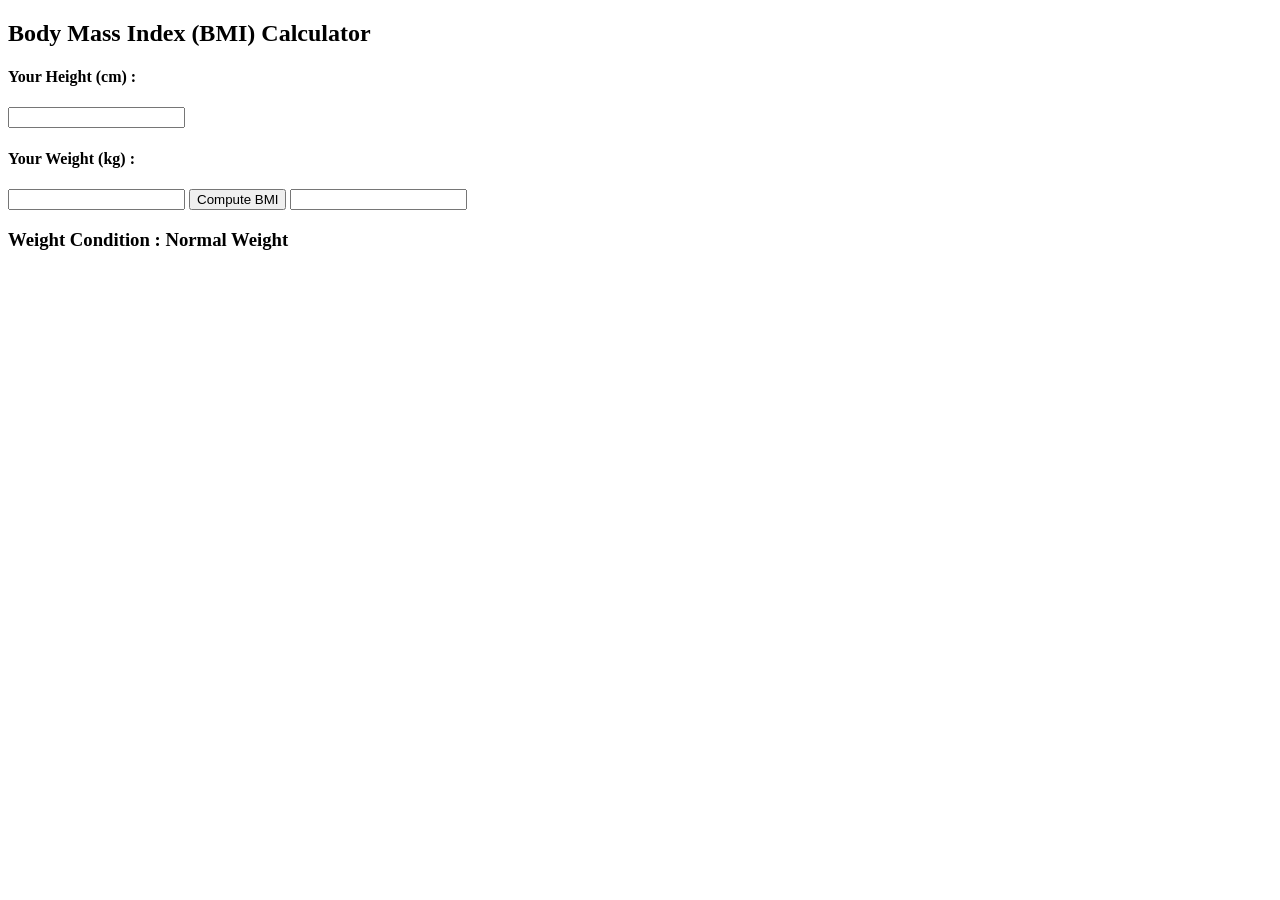
==== BMI Calculator/index.html @ ee8fb07c "html done" ====
<!DOCTYPE html>
<html lang="en">
<head>
    <meta charset="UTF-8">
    <meta name="viewport" content="width=device-width, initial-scale=1.0">
    <title>BMI Calculator</title>
</head>
<body>

    <div class="container">
        <h2> Body Mass Index (BMI) Calculator</h2>
        
        <div class="input-container">
            <h4>Your Height (cm) :</h4>
            <input type="text" id="height">
            <h4>Your Weight (kg) :</h4>
            <input type="text" id="weight">
            <button id="btn">Compute BMI</button>

            <input type="text" id="result">
        </div>
        <h3 id="final_result">Weight Condition : Normal Weight</h3>
    </div>
    
</body>
</html>
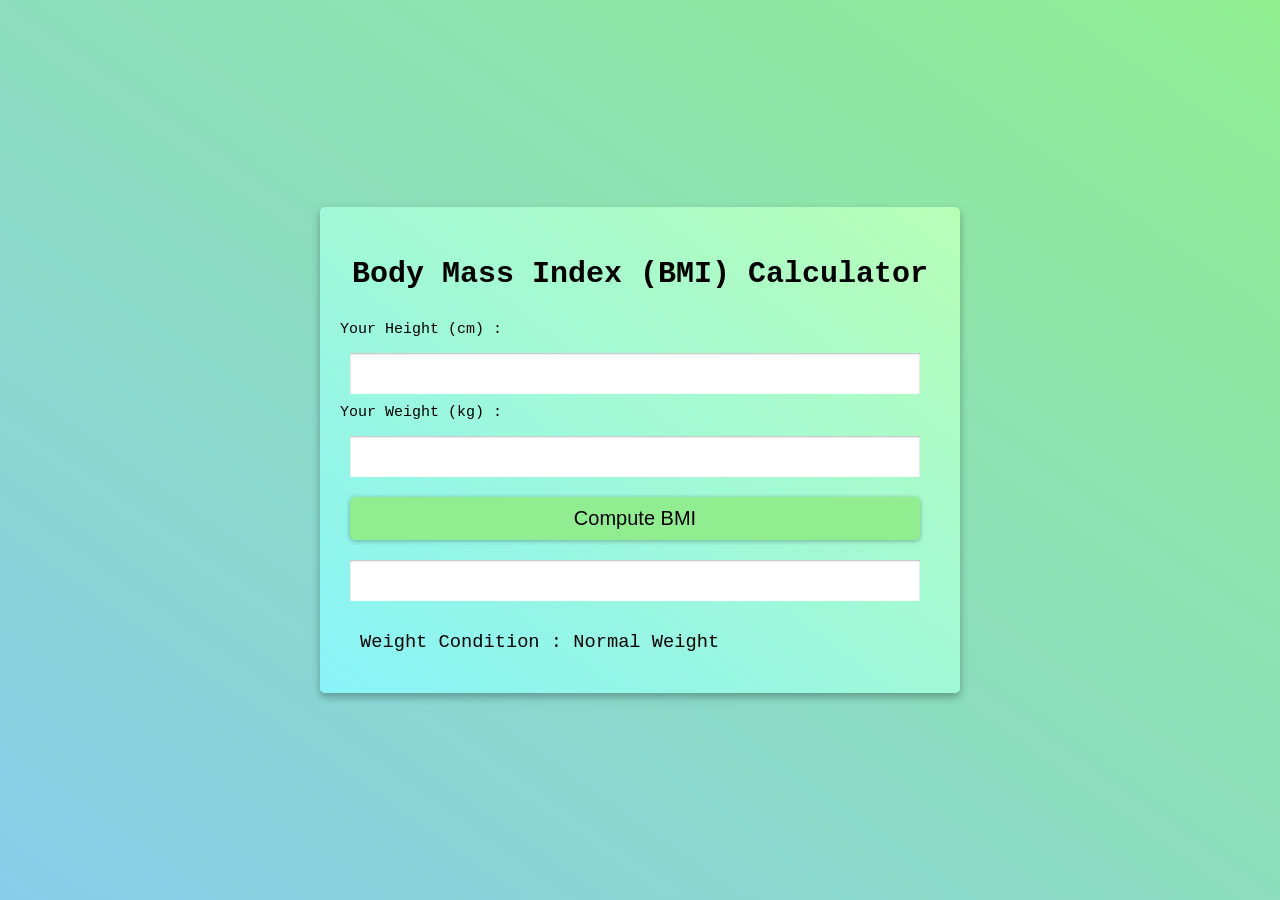
==== commit fc3daabd: "style done" ====
--- a/BMI Calculator/index.html
+++ b/BMI Calculator/index.html
@@ -3,6 +3,7 @@
 <head>
     <meta charset="UTF-8">
     <meta name="viewport" content="width=device-width, initial-scale=1.0">
+    <link rel="stylesheet" href="style.css">
     <title>BMI Calculator</title>
 </head>
 <body>
@@ -14,13 +15,14 @@
             <h4>Your Height (cm) :</h4>
             <input type="text" id="height">
             <h4>Your Weight (kg) :</h4>
-            <input type="text" id="weight">
-            <button id="btn">Compute BMI</button>
+            <input type="text" id="weight"><br>
+            <button id="btn">Compute BMI</button><br>
 
-            <input type="text" id="result">
+            <input type="text" id="result" readonly>
         </div>
         <h3 id="final_result">Weight Condition : Normal Weight</h3>
     </div>
     
+    <script src="script.js"></script>
 </body>
 </html>
--- a/BMI Calculator/style.css
+++ b/BMI Calculator/style.css
@@ -0,0 +1,62 @@
+@import url('https://fonts.googleapis.com/css2?family=Barlow:ital,wght@0,100;0,200;0,300;0,400;0,500;0,600;0,700;0,800;0,900;1,100;1,200;1,300;1,400;1,500;1,600;1,700;1,800;1,900&family=Courier+Prime:ital,wght@0,400;0,700;1,400;1,700&family=Inter:ital,opsz,wght@0,14..32,100..900;1,14..32,100..900&family=JetBrains+Mono:ital,wght@0,100..800;1,100..800&family=Lato:ital,wght@0,100;0,300;0,400;0,700;0,900;1,100;1,300;1,400;1,700;1,900&family=Roboto:ital,wght@0,100..900;1,100..900&display=swap');
+
+*{
+    margin: 0;
+    padding: 0;
+    box-sizing: border-box;
+}
+
+body{
+    font-family: 'Courier New', Courier, monospace;
+    height: 100vh;
+    display: flex;
+    justify-content: center;
+    align-items: center;
+    background-image:  linear-gradient(to bottom left, lightgreen, skyblue);
+}
+
+.container{
+    width: 640px;
+    padding: 20px;
+    background-image:  linear-gradient(to bottom left, rgb(184, 254, 182), rgb(136, 243, 248));
+    box-shadow: 0 4px 8px rgba(0,0,0,0.3);
+    border-radius: 5px;
+}
+
+.container h2{
+    margin: 30px 0;
+    padding: 0 10px;
+    text-align: center;
+    font-size: 30px;
+}
+.input-container h4{
+    font-weight: 500;
+    font-size: 15px;
+    margin-bottom: 5px;
+}
+
+.input-container input{
+    padding: 10px;
+    width: 95%;
+    margin: 10px 10px;
+    border: none;
+    outline: none;
+    font-size: 18px;
+    box-shadow: 0 1px 2px rgba(22, 21, 21, 0.3) inset;
+}
+
+.input-container button{
+    width: 95%;
+    margin: 10px;
+    padding: 10px;
+    font-size: 20px;
+    background-color: lightgreen;
+    border: none;
+    border-radius: 5px;
+    box-shadow: 0 1px 5px rgba(0,0,0,0.3);
+}
+
+.container h3{
+    font-weight: 500;
+    margin: 20px;
+}
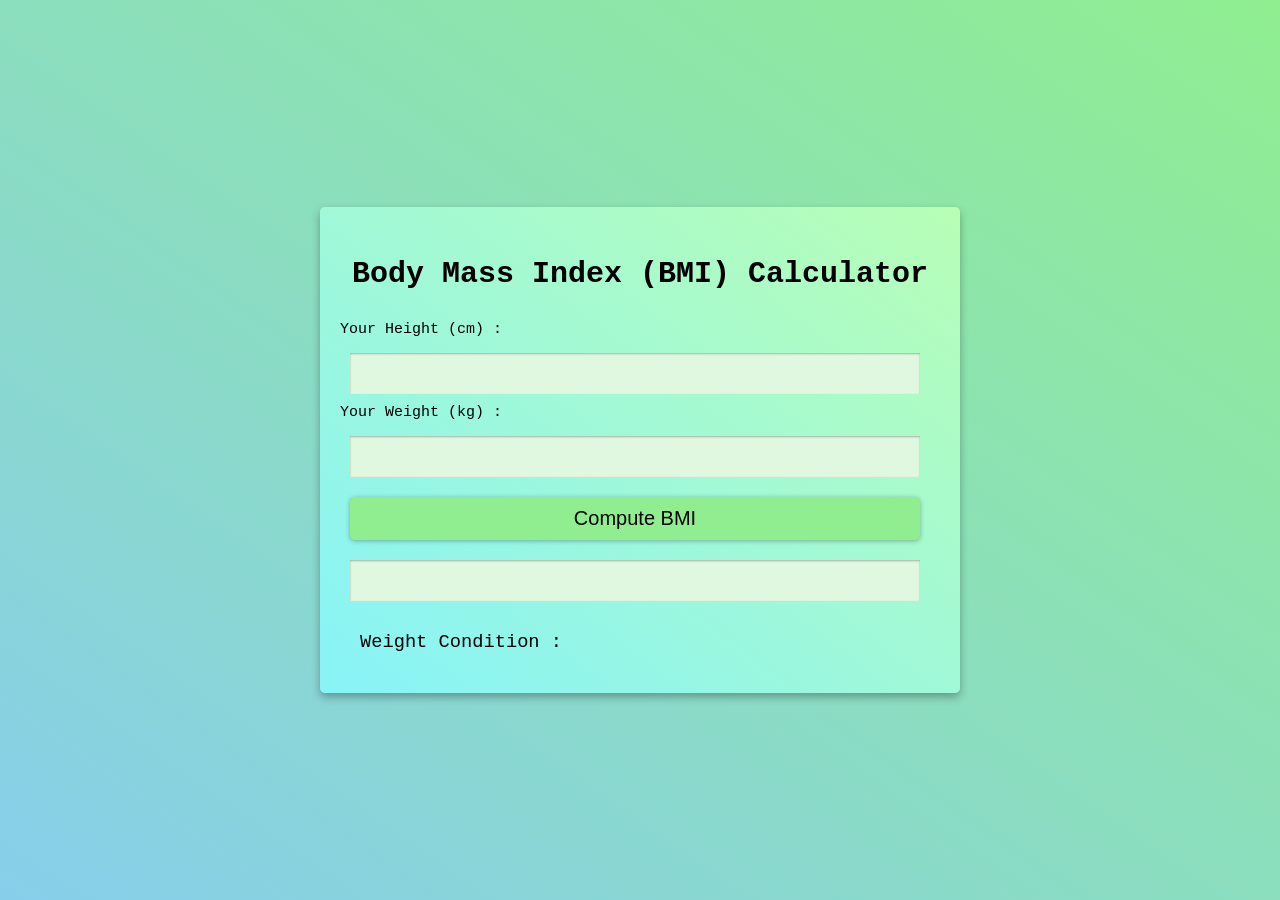
==== commit 3d010ca3: "script done" ====
--- a/BMI Calculator/index.html
+++ b/BMI Calculator/index.html
@@ -1,28 +1,29 @@
-<!DOCTYPE html>
+<!doctype html>
 <html lang="en">
-<head>
-    <meta charset="UTF-8">
-    <meta name="viewport" content="width=device-width, initial-scale=1.0">
-    <link rel="stylesheet" href="style.css">
+  <head>
+    <meta charset="UTF-8" />
+    <meta name="viewport" content="width=device-width, initial-scale=1.0" />
+    <link rel="stylesheet" href="style.css" />
     <title>BMI Calculator</title>
-</head>
-<body>
+  </head>
+  <body>
+    <div class="container">
+      <h2>Body Mass Index (BMI) Calculator</h2>
 
-    <div class="container">
-        <h2> Body Mass Index (BMI) Calculator</h2>
-        
-        <div class="input-container">
-            <h4>Your Height (cm) :</h4>
-            <input type="text" id="height">
-            <h4>Your Weight (kg) :</h4>
-            <input type="text" id="weight"><br>
-            <button id="btn">Compute BMI</button><br>
+      <div class="input-container">
+        <h4>Your Height (cm) :</h4>
+        <input type="text" id="height" />
+        <h4>Your Weight (kg) :</h4>
+        <input type="text" id="weight" /><br />
+        <button id="btn">Compute BMI</button><br />
 
-            <input type="text" id="result" readonly>
-        </div>
-        <h3 id="final_result">Weight Condition : Normal Weight</h3>
+        <input type="text" id="result" readonly />
+      </div>
+      <h3 id="display-result">
+        Weight Condition : <span id="weight-condition"></span>
+      </h3>
     </div>
-    
+
     <script src="script.js"></script>
-</body>
-</html>+  </body>
+</html>
--- a/BMI Calculator/style.css
+++ b/BMI Calculator/style.css
@@ -43,6 +43,7 @@
     outline: none;
     font-size: 18px;
     box-shadow: 0 1px 2px rgba(22, 21, 21, 0.3) inset;
+    background-color: rgb(224, 247, 224);
 }
 
 .input-container button{
@@ -54,8 +55,12 @@
     border: none;
     border-radius: 5px;
     box-shadow: 0 1px 5px rgba(0,0,0,0.3);
+    cursor: pointer;
+    transition: transform 0.1s ease;
 }
-
+.input-container button:active{
+    transform:scale(0.95)
+}
 .container h3{
     font-weight: 500;
     margin: 20px;
